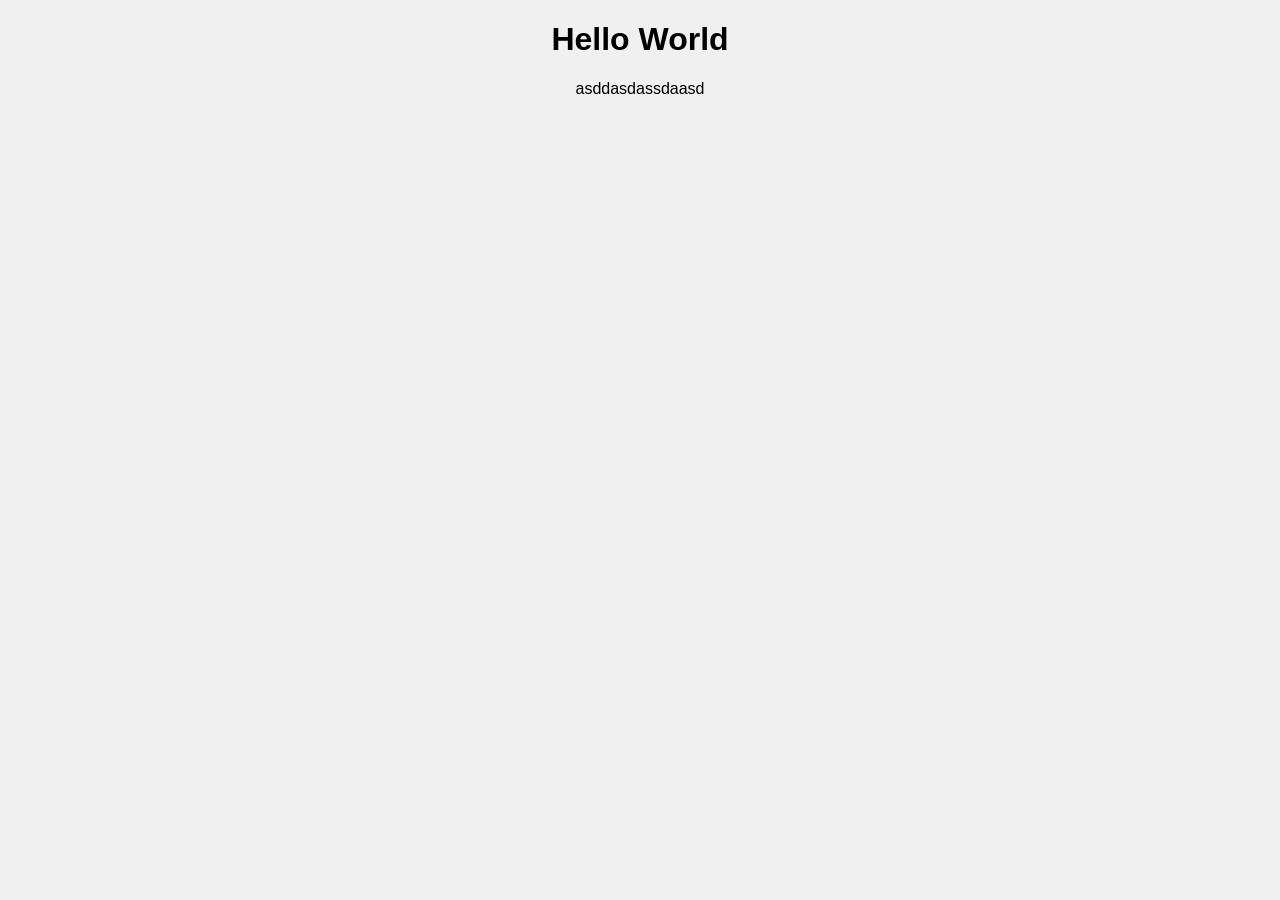
==== index.html @ ad935ade "Primer avance del proyecto" ====
<!DOCTYPE html>
<html lang="en">
<head>
    <meta charset="UTF-8">
    <meta name="viewport" content="width=device-width, initial-scale=1.0">
    <title>Document</title>
    <style>
        body {
            background-color: #f0f0f0;
            font-family: Arial, sans-serif;
            text-align: center;
        }
    </style>
</head>
<body>
    <h1>Hello World</h1>
</body>
</html>
asddasdassdaasd
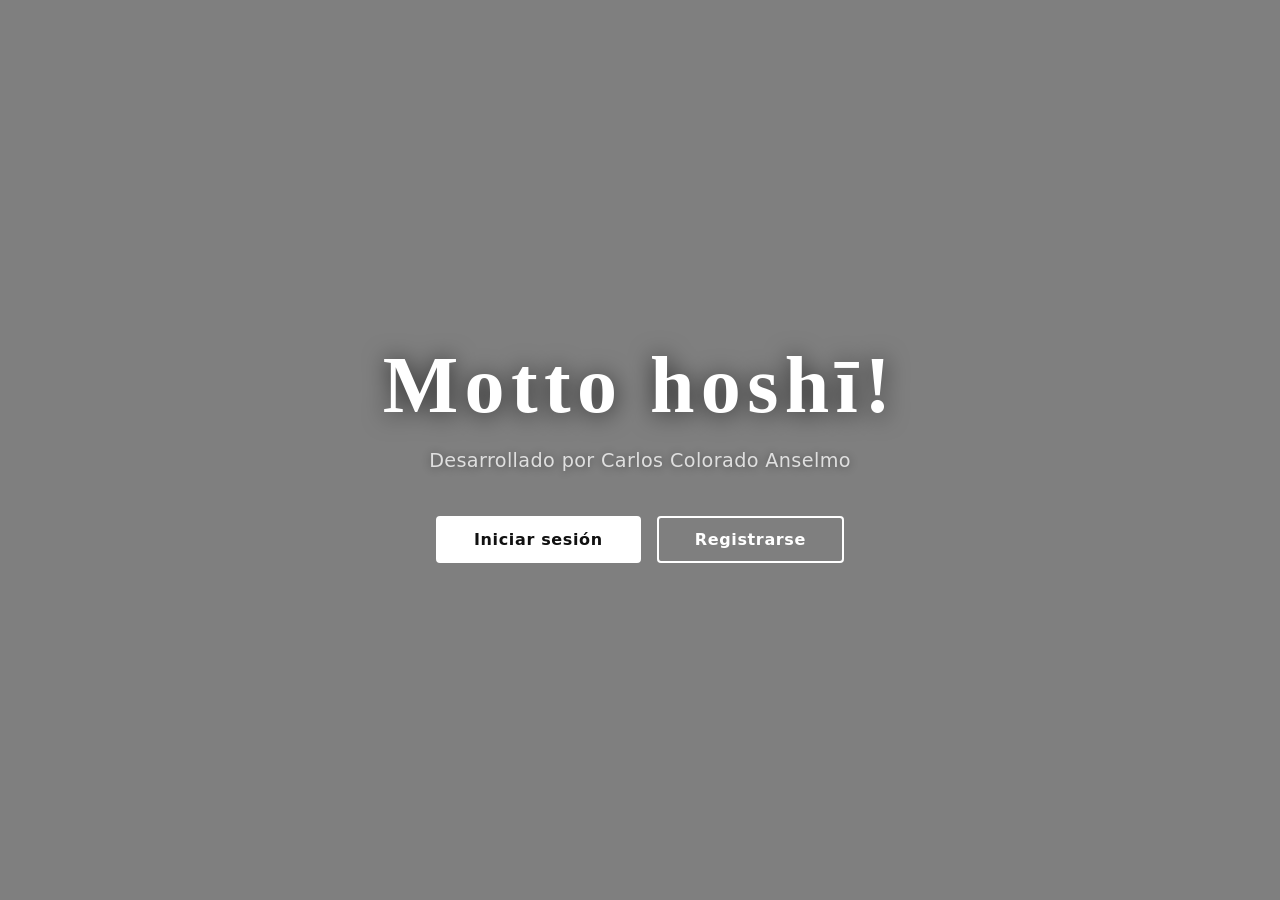
==== commit b9c7c39b: "Avance del proyecto" ====
--- a/index.html
+++ b/index.html
@@ -1,19 +1,29 @@
 <!DOCTYPE html>
-<html lang="en">
+<html lang="es">
 <head>
-    <meta charset="UTF-8">
-    <meta name="viewport" content="width=device-width, initial-scale=1.0">
-    <title>Document</title>
-    <style>
-        body {
-            background-color: #f0f0f0;
-            font-family: Arial, sans-serif;
-            text-align: center;
-        }
-    </style>
+  <meta charset="UTF-8">
+  <meta name="viewport" content="width=device-width, initial-scale=1.0">
+  <title>Japan Market</title>
+  <link rel="stylesheet" href="styles.css">
 </head>
 <body>
-    <h1>Hello World</h1>
+
+  <div class="video-bg">
+    <video autoplay loop muted playsinline>
+      <source src="pixelart.webm" type="video/webm">
+    </video>
+  </div>
+
+  <div class="overlay"></div>
+
+  <main class="content">
+    <h1>Motto hoshī!</h1>
+    <p>Desarrollado por Carlos Colorado Anselmo</p>
+    <div class="botones">
+      <button class="btn btn-primario">Iniciar sesión</button>
+      <button class="btn btn-secundario">Registrarse</button>
+    </div>
+  </main>
+
 </body>
-</html>
-asddasdassdaasd+</html>
--- a/styles.css
+++ b/styles.css
@@ -0,0 +1,698 @@
+/* ═══════════════════════════════════════════
+   JAPAN MARKET — styles.css (único archivo)
+   Portada (index.html) + Aplicación (menu.html)
+═══════════════════════════════════════════ */
+
+/* ── Variables ── */
+:root {
+    --papel:       #f5d2c8;
+    --papel-2:     #f3e8e2;
+    --tinta:       #1a1a1a;
+    --tinta-suave: #5a5550;
+    --carmesi:     #c0392b;
+    --carmesi-clr: #e8d5d3;
+    --borde:       #d4cec5;
+    --radio:       4px;
+    --sombra:      0 2px 12px rgba(26, 26, 26, 0.07);
+    --font-serif:  'Noto Serif JP', Georgia, serif;
+    --font-sans:   'Noto Sans JP', system-ui, sans-serif;
+  }
+  
+  /* ── Reset ── */
+  *, *::before, *::after {
+    margin: 0;
+    padding: 0;
+    box-sizing: border-box;
+  }
+  
+  html { scroll-behavior: smooth; }
+  
+  body {
+    min-height: 100vh;
+    font-family: var(--font-sans);
+    font-weight: 300;
+  }
+  
+  a { text-decoration: none; color: inherit; }
+  
+  
+  /* ════════════════════════════════════════════
+     PORTADA (index.html)
+  ════════════════════════════════════════════ */
+  
+  /* Portada: body sin scroll y fondo oscuro por el vídeo */
+  body.portada {
+    overflow: hidden;
+    background: #000;
+  }
+  
+  /* ── Vídeo de fondo ── */
+  .video-bg {
+    position: fixed;
+    top: 0; left: 0;
+    width: 100%; height: 100%;
+    z-index: -1;
+    overflow: hidden;
+  }
+  
+  .video-bg video {
+    position: absolute;
+    top: 50%; left: 50%;
+    transform: translate(-50%, -50%);
+    min-width: 100%; min-height: 100%;
+    width: auto; height: auto;
+    object-fit: cover;
+  }
+  
+  /* ── Capa oscura ── */
+  .overlay {
+    position: fixed;
+    top: 0; left: 0;
+    width: 100%; height: 100%;
+    background: rgba(0, 0, 0, 0.5);
+    z-index: 0;
+  }
+  
+  /* ── Contenido portada ── */
+  .content {
+    position: relative;
+    z-index: 1;
+    display: flex;
+    flex-direction: column;
+    align-items: center;
+    justify-content: center;
+    min-height: 100vh;
+    color: #fff;
+    text-align: center;
+    padding: 1.5rem;
+    gap: 0.75rem;
+  }
+  
+  .content h1 {
+    font-family: var(--font-serif);
+    font-size: 2rem;
+    font-weight: 700;
+    letter-spacing: 0.06em;
+    text-shadow: 0 2px 24px rgba(0, 0, 0, 0.7);
+    line-height: 1.2;
+  }
+  
+  .content p {
+    font-size: 0.875rem;
+    opacity: 0.75;
+    letter-spacing: 0.02em;
+    text-shadow: 0 1px 10px rgba(0, 0, 0, 0.6);
+  }
+  
+  /* ── Botones portada ── */
+  .botones {
+    display: flex;
+    flex-direction: column;
+    gap: 0.75rem;
+    margin-top: 1.25rem;
+    width: 100%;
+    max-width: 280px;
+  }
+  
+  .btn {
+    width: 100%;
+    padding: 0.85rem 1.5rem;
+    font-size: 0.95rem;
+    font-family: inherit;
+    font-weight: 600;
+    letter-spacing: 0.04em;
+    cursor: pointer;
+    border-radius: var(--radio);
+    border: 2px solid #fff;
+    transition: background 0.25s, color 0.25s, transform 0.15s;
+  }
+  
+  .btn-primario {
+    background: #fff;
+    color: #111;
+  }
+  
+  .btn-secundario {
+    background: transparent;
+    color: #fff;
+  }
+  
+  /* Portada responsive */
+  @media (min-width: 480px) {
+    .content h1   { font-size: 2.75rem; }
+    .content p    { font-size: 1rem; }
+    .botones      { flex-direction: row; max-width: none; width: auto; }
+    .btn          { width: auto; padding: 0.8rem 2rem; }
+  }
+  
+  @media (min-width: 768px) {
+    .content      { padding: 2rem; gap: 1rem; }
+    .content h1   { font-size: 4rem; letter-spacing: 0.08em; }
+    .content p    { font-size: 1.1rem; }
+    .botones      { gap: 1rem; margin-top: 1.75rem; }
+    .btn          { font-size: 1rem; padding: 0.75rem 2.25rem; }
+    .btn:hover                { transform: translateY(-2px); }
+    .btn-primario:hover       { background: rgba(255,255,255,0.85); }
+    .btn-secundario:hover     { background: rgba(255,255,255,0.15); }
+  }
+  
+  @media (min-width: 1200px) {
+    .content h1 { font-size: 5rem; }
+    .content p  { font-size: 1.2rem; }
+  }
+  
+  
+  /* ════════════════════════════════════════════
+     APLICACIÓN (menu.html)
+  ════════════════════════════════════════════ */
+  
+  body.app {
+    background-color: var(--papel);
+    color: var(--tinta);
+    display: flex;
+    flex-direction: column;
+  }
+  
+  /* ── Header ── */
+  .site-header {
+    background: var(--papel);
+    border-bottom: 1px solid var(--borde);
+    position: sticky;
+    top: 0;
+    z-index: 100;
+  }
+  
+  .header-inner {
+    max-width: 1100px;
+    margin: 0 auto;
+    padding: 0 1.25rem;
+    height: 64px;
+    display: flex;
+    align-items: center;
+    justify-content: space-between;
+    gap: 1rem;
+  }
+  
+  .logo {
+    display: flex;
+    align-items: center;
+    gap: 0.65rem;
+    flex-shrink: 0;
+  }
+  
+  .logo-kanji {
+    font-family: var(--font-serif);
+    font-size: 1.6rem;
+    color: var(--carmesi);
+    line-height: 1;
+  }
+  
+  .logo-text {
+    display: flex;
+    flex-direction: column;
+    line-height: 1.1;
+  }
+  
+  .logo-title {
+    font-family: var(--font-serif);
+    font-size: 0.95rem;
+    font-weight: 600;
+    letter-spacing: 0.06em;
+    color: var(--tinta);
+  }
+  
+  .logo-sub {
+    font-size: 0.65rem;
+    letter-spacing: 0.2em;
+    text-transform: uppercase;
+    color: var(--tinta-suave);
+  }
+  
+  .nav-top {
+    display: none;
+    gap: 0.25rem;
+  }
+  
+  .nav-link {
+    font-size: 0.85rem;
+    letter-spacing: 0.08em;
+    padding: 0.4rem 0.9rem;
+    border-radius: var(--radio);
+    color: var(--tinta-suave);
+    transition: color 0.2s, background 0.2s;
+  }
+  
+  .nav-link:hover,
+  .nav-link--active {
+    color: var(--tinta);
+    background: var(--papel-2);
+  }
+  
+  .hamburger {
+    display: flex;
+    flex-direction: column;
+    gap: 5px;
+    background: none;
+    border: none;
+    cursor: pointer;
+    padding: 6px;
+  }
+  
+  .hamburger span {
+    display: block;
+    width: 22px;
+    height: 1.5px;
+    background: var(--tinta);
+  }
+  
+  /* ── Main ── */
+  .main-content {
+    flex: 1;
+    max-width: 1100px;
+    width: 100%;
+    margin: 0 auto;
+    padding: 2rem 1.25rem 3rem;
+    display: flex;
+    flex-direction: column;
+    gap: 2.5rem;
+  }
+  
+  .section-label {
+    font-size: 0.7rem;
+    font-weight: 400;
+    letter-spacing: 0.25em;
+    text-transform: uppercase;
+    color: var(--tinta-suave);
+    margin-bottom: 1rem;
+    padding-bottom: 0.5rem;
+    border-bottom: 1px solid var(--borde);
+  }
+  
+  /* ── Hero ── */
+  .hero-section {
+    display: flex;
+    align-items: flex-start;
+    gap: 1.25rem;
+    padding-top: 0.5rem;
+  }
+  
+  .hero-line {
+    flex-shrink: 0;
+    width: 3px;
+    height: 72px;
+    background: var(--carmesi);
+    border-radius: 2px;
+    margin-top: 4px;
+  }
+  
+  .hero-greeting {
+    font-size: 0.75rem;
+    letter-spacing: 0.2em;
+    text-transform: uppercase;
+    color: var(--tinta-suave);
+    margin-bottom: 0.3rem;
+  }
+  
+  .hero-title {
+    font-family: var(--font-serif);
+    font-size: 1.75rem;
+    font-weight: 400;
+    line-height: 1.2;
+    color: var(--tinta);
+    margin-bottom: 0.5rem;
+  }
+  
+  .hero-desc {
+    font-size: 0.9rem;
+    color: var(--tinta-suave);
+    line-height: 1.6;
+    max-width: 420px;
+  }
+  
+  /* ── Cards ── */
+  .cards-grid {
+    display: flex;
+    flex-direction: column;
+    gap: 0.75rem;
+  }
+  
+  .card {
+    background: #fff;
+    border: 1px solid var(--borde);
+    border-radius: var(--radio);
+    padding: 1.25rem 1rem;
+    display: flex;
+    align-items: center;
+    gap: 1rem;
+    box-shadow: var(--sombra);
+    cursor: pointer;
+    transition: font-weight 0.1s ease-in-out, border-color 0.2s ease-in-out, box-shadow 0.2s ease-in-out, transform 0.2s ease-in-out, background-color 0.2s ease-in-out;
+    
+  }
+  
+  .card:hover {
+    border-color: var(--tinta-suave);
+    box-shadow: 0 4px 20px rgba(26, 26, 26, 0.1);
+    background-color: var(--papel);
+    transform: translateY(-2px);
+    font-weight: bold;
+  }
+  
+  .card--alert { border-left: 3px solid var(--carmesi); }
+  
+  .card-icon {
+    font-size: 1.4rem;
+    color: var(--tinta-suave);
+    flex-shrink: 0;
+    width: 36px;
+    text-align: center;
+  }
+  
+  .card--alert .card-icon { color: var(--carmesi); }
+  
+  .card-body { flex: 1; }
+  
+  .card-title {
+    font-family: var(--font-serif);
+    font-size: 0.95rem;
+    font-weight: 600;
+    color: var(--tinta);
+    margin-bottom: 0.2rem;
+  }
+  
+  .card-desc {
+    font-size: 0.8rem;
+    color: var(--tinta-suave);
+    line-height: 1.5;
+  }
+  
+  .card-arrow {
+    font-size: 1rem;
+    color: var(--borde);
+    transition: color 0.2s, transform 0.2s;
+  }
+  
+  .card:hover .card-arrow {
+    color: var(--tinta-suave);
+    transform: translateX(3px);
+  }
+  
+  /* ── Stats ── */
+  .stats-grid {
+    display: flex;
+    border: 1px solid var(--borde);
+    border-radius: var(--radio);
+    overflow: hidden;
+    background: #fff;
+    box-shadow: var(--sombra);
+  }
+  
+  .stat-item {
+    flex: 1;
+    display: flex;
+    flex-direction: column;
+    align-items: center;
+    justify-content: center;
+    padding: 1.25rem 0.5rem;
+    border-right: 1px solid var(--borde);
+    gap: 0.3rem;
+  }
+  
+  .stat-item:last-child { border-right: none; }
+  
+  .stat-number {
+    font-family: var(--font-serif);
+    font-size: 1.75rem;
+    font-weight: 300;
+    color: var(--tinta);
+    line-height: 1;
+  }
+  
+  .stat-label {
+    font-size: 0.65rem;
+    letter-spacing: 0.18em;
+    text-transform: uppercase;
+    color: var(--tinta-suave);
+  }
+  
+  .stat-item--alert .stat-number { color: var(--carmesi); }
+  
+  /* ── Footer ── */
+  .site-footer {
+    border-top: 1px solid var(--borde);
+    padding: 1.5rem 1.25rem;
+    text-align: center;
+    display: flex;
+    flex-direction: column;
+    align-items: center;
+    gap: 0.4rem;
+  }
+  
+  .site-footer p {
+    font-size: 0.78rem;
+    color: var(--tinta-suave);
+  }
+  
+  .site-footer strong {
+    font-weight: 400;
+    color: var(--tinta);
+  }
+  
+  .footer-kanji {
+    font-family: var(--font-serif);
+    font-size: 1rem;
+    color: var(--borde);
+    letter-spacing: 0.15em;
+  }
+  
+  /* App responsive */
+  @media (min-width: 600px) {
+    .nav-top   { display: flex; }
+    .hamburger { display: none; }
+    .hero-title { font-size: 2.2rem; }
+    .cards-grid {
+      display: grid;
+      grid-template-columns: repeat(2, 1fr);
+    }
+    .card:last-child { grid-column: 1 / -1; }
+  }
+  
+  @media (min-width: 900px) {
+    .header-inner  { height: 70px; }
+    .hero-title    { font-size: 2.75rem; }
+    .stat-number   { font-size: 2.25rem; }
+    .cards-grid    { grid-template-columns: repeat(3, 1fr); }
+    .card:last-child { grid-column: auto; }
+  }
+  
+  
+  /* ════════════════════════════════════════════
+     AUTH — login.html / registro.html
+  ════════════════════════════════════════════ */
+  
+  body.auth {
+    background-color: var(--papel);
+    color: var(--tinta);
+    min-height: 100vh;
+    display: flex;
+  }
+  
+  .auth-wrapper {
+    display: flex;
+    width: 100%;
+    min-height: 100vh;
+  }
+  
+  /* ── Panel decorativo (oculto en móvil) ── */
+  .auth-deco {
+    display: none;
+    background: var(--tinta);
+    flex: 0 0 38%;
+    position: relative;
+    overflow: hidden;
+  }
+  
+  /* Textura sutil con líneas */
+  .auth-deco::before {
+    content: '';
+    position: absolute;
+    inset: 0;
+    background-image: repeating-linear-gradient(
+      0deg,
+      transparent,
+      transparent 40px,
+      rgba(255,255,255,0.03) 40px,
+      rgba(255,255,255,0.03) 41px
+    );
+  }
+  
+  .auth-deco__inner {
+    position: relative;
+    z-index: 1;
+    display: flex;
+    flex-direction: column;
+    align-items: center;
+    justify-content: center;
+    height: 100%;
+    gap: 0.5rem;
+    padding: 2rem;
+    text-align: center;
+  }
+  
+  .auth-deco__kanji {
+    font-family: var(--font-serif);
+    font-size: 6rem;
+    color: var(--carmesi);
+    line-height: 1;
+    opacity: 0.9;
+  }
+  
+  .auth-deco__tagline {
+    font-family: var(--font-serif);
+    font-size: 1.1rem;
+    color: #fff;
+    letter-spacing: 0.12em;
+    margin-top: 0.5rem;
+  }
+  
+  .auth-deco__sub {
+    font-size: 0.7rem;
+    letter-spacing: 0.25em;
+    text-transform: uppercase;
+    color: rgba(255,255,255,0.4);
+  }
+  
+  /* ── Panel formulario ── */
+  .auth-main {
+    flex: 1;
+    display: flex;
+    align-items: center;
+    justify-content: center;
+    padding: 2rem 1.25rem;
+  }
+  
+  .auth-box {
+    width: 100%;
+    max-width: 360px;
+    display: flex;
+    flex-direction: column;
+    gap: 2rem;
+  }
+  
+  /* ── Cabecera ── */
+  .auth-back {
+    display: inline-block;
+    font-size: 0.78rem;
+    letter-spacing: 0.08em;
+    color: var(--tinta-suave);
+    margin-bottom: 0.75rem;
+    transition: color 0.2s;
+  }
+  
+  .auth-back:hover { color: var(--tinta); }
+  
+  .auth-title {
+    font-family: var(--font-serif);
+    font-size: 1.75rem;
+    font-weight: 400;
+    color: var(--tinta);
+    line-height: 1.2;
+    margin-bottom: 0.3rem;
+  }
+  
+  .auth-subtitle {
+    font-size: 0.85rem;
+    color: var(--tinta-suave);
+  }
+  
+  /* ── Formulario ── */
+  .auth-form {
+    display: flex;
+    flex-direction: column;
+    gap: 1.25rem;
+  }
+  
+  /* Campo */
+  .field {
+    display: flex;
+    flex-direction: column;
+    gap: 0.4rem;
+  }
+  
+  .field__label {
+    font-size: 0.72rem;
+    letter-spacing: 0.18em;
+    text-transform: uppercase;
+    color: var(--tinta-suave);
+  }
+  
+  .field__input {
+    width: 100%;
+    padding: 0.75rem 0.9rem;
+    font-size: 0.95rem;
+    font-family: var(--font-sans);
+    font-weight: 300;
+    color: var(--tinta);
+    background: #fff;
+    border: 1px solid var(--borde);
+    border-radius: var(--radio);
+    outline: none;
+    transition: border-color 0.2s, box-shadow 0.2s;
+  }
+  
+  .field__input::placeholder { color: var(--borde); }
+  
+  .field__input:focus {
+    border-color: var(--tinta-suave);
+    box-shadow: 0 0 0 3px rgba(90, 85, 80, 0.08);
+  }
+  
+  .scaled_up{
+    min-height: 15vh;
+    resize: none;
+  }
+
+  /* Botón submit */
+  .auth-submit {
+    width: 100%;
+    margin-top: 0.5rem;
+    padding: 0.85rem;
+    background: var(--tinta);
+    color: #fff;
+    font-size: 0.9rem;
+    font-family: var(--font-sans);
+    font-weight: 400;
+    letter-spacing: 0.12em;
+    text-transform: uppercase;
+    border: none;
+    border-radius: var(--radio);
+    cursor: pointer;
+    transition: background 0.2s, transform 0.15s;
+  }
+  
+  .auth-submit:hover {
+    background: var(--carmesi);
+    transform: translateY(-1px);
+  }
+  
+  /* ── Footer del form ── */
+  .auth-footer {
+    text-align: center;
+    font-size: 0.82rem;
+    color: var(--tinta-suave);
+  }
+  
+  .auth-link {
+    color: var(--carmesi);
+    border-bottom: 1px solid transparent;
+    transition: border-color 0.2s;
+  }
+  
+  .auth-link:hover { border-color: var(--carmesi); }
+  
+  /* ── Responsive 700px+ ── */
+  @media (min-width: 700px) {
+    .auth-deco { display: flex; }
+  
+    .auth-title { font-size: 2rem; }
+  }
